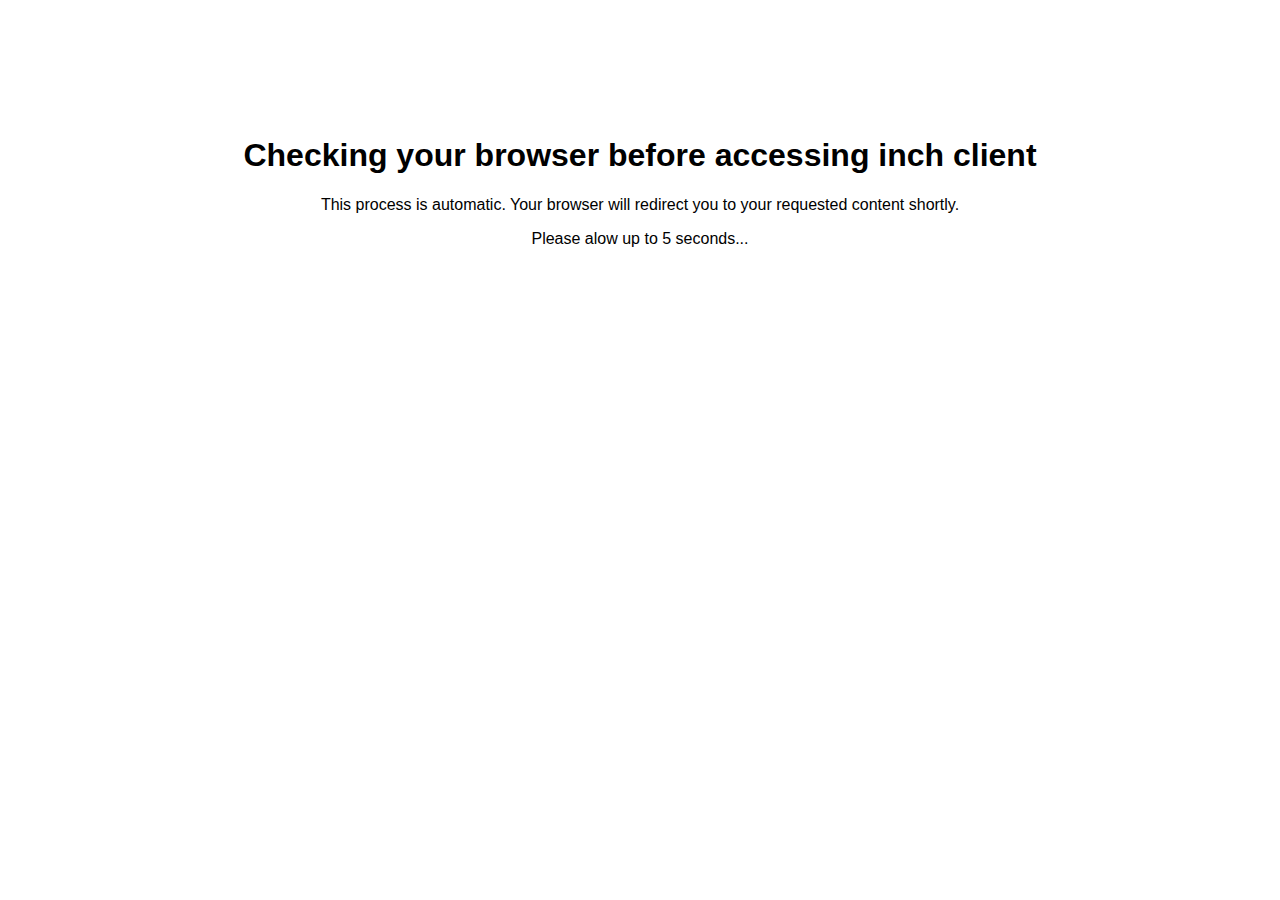
==== index.html @ ccb891a9 "Update index.html" ====
<body onload="anim()" align="center">
  <a href="website/index.html" id="link"></a>
  <h1><span id="1" style="display:none;">.</span><span id="2" style="display:none;">.</span><span id="3" style="display:none;">.</span></h1>
<br><br><br><br><br><br>
<h1>Checking your browser before accessing inch client</h1>
<p>This process is automatic. Your browser will redirect you to your requested content shortly.</p>
<p>Please alow up to 5 seconds...</p>
  
<script>
  document.body.onload = function() { 
    setTimeout(done,6500);
    function done() {
      document.getElementById("link").click();
    }
  }
</script>
  <script>
    function anim() {
      document.getElementByid("1").style.display = "block"
      setTimeout(next,100);
      function next() {
        document.getElementByid("1").style.display = "none"
        document.getElementByid("2").style.display = "block"
        setTimeout(next1,100)
  </script>
<style>
  body {
    font-family:sans-serif;
  }
</style>
</body>
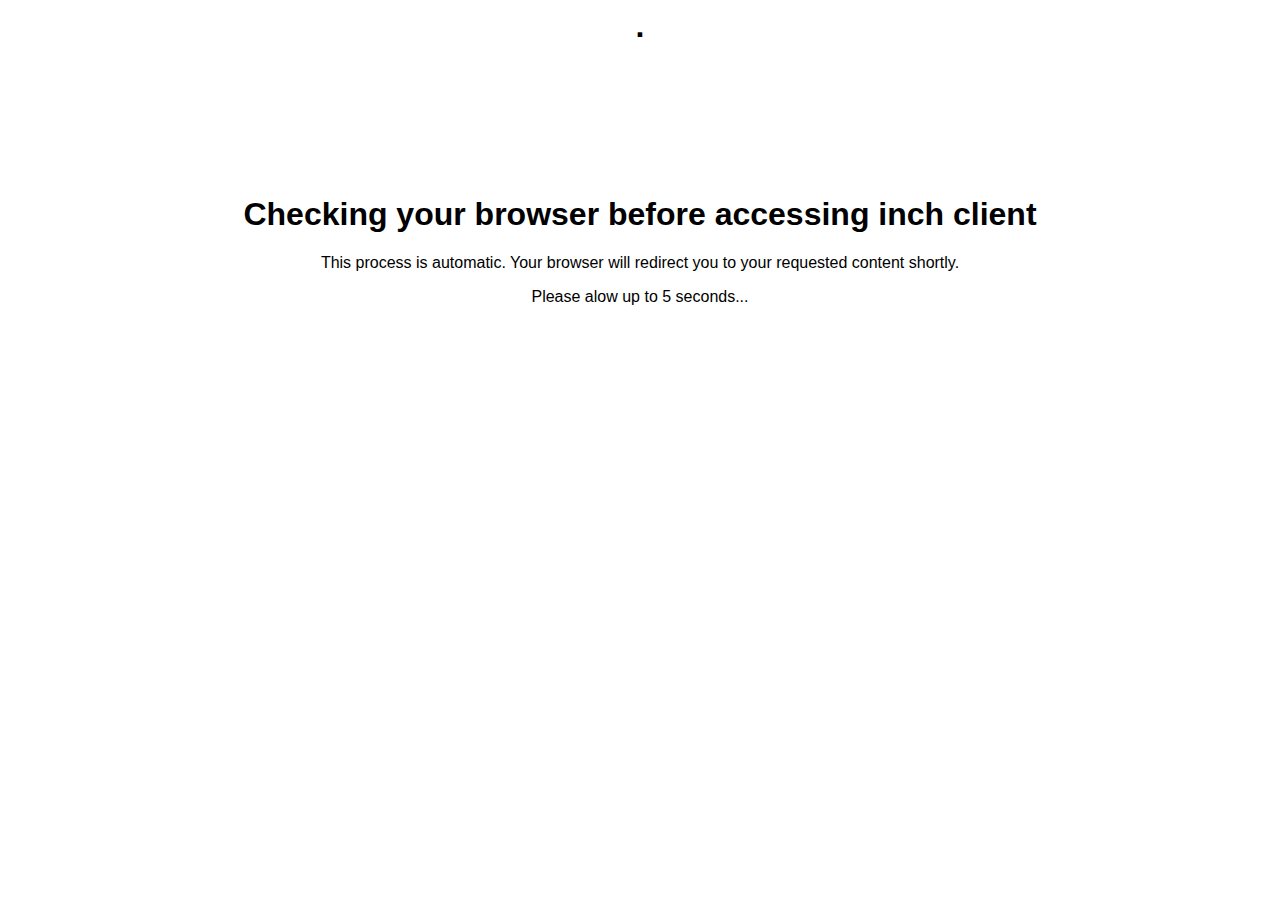
==== commit b0d2a598: "Update index.html" ====
--- a/index.html
+++ b/index.html
@@ -1,27 +1,30 @@
 <body onload="anim()" align="center">
   <a href="website/index.html" id="link"></a>
-  <h1><span id="1" style="display:none;">.</span><span id="2" style="display:none;">.</span><span id="3" style="display:none;">.</span></h1>
+  <h1><span id="1" style="display:none;">.</span><span id="2" style="display:none;">.</span><span id="3">.</span></h1>
 <br><br><br><br><br><br>
 <h1>Checking your browser before accessing inch client</h1>
 <p>This process is automatic. Your browser will redirect you to your requested content shortly.</p>
 <p>Please alow up to 5 seconds...</p>
   
-<script>
-  document.body.onload = function() { 
-    setTimeout(done,6500);
-    function done() {
-      document.getElementById("link").click();
-    }
-  }
-</script>
+
   <script>
     function anim() {
-      document.getElementByid("1").style.display = "block"
-      setTimeout(next,100);
+      document.getElementById("3").style.display = "none"
+      document.getElementById("1").style.display = "block"
+      setTimeout(next,500);
       function next() {
-        document.getElementByid("1").style.display = "none"
-        document.getElementByid("2").style.display = "block"
-        setTimeout(next1,100)
+        document.getElementById("1").style.display = "none"
+        document.getElementById("2").style.display = "block"
+        setTimeout(next1,500);
+        function next1() {
+         document.getElementById("2").style.display = "none"
+         document.getElementById("3").style.display = "block"
+          setTimeout(anim,500);
+        }
+      }
+    }
+    
+    
   </script>
 <style>
   body {
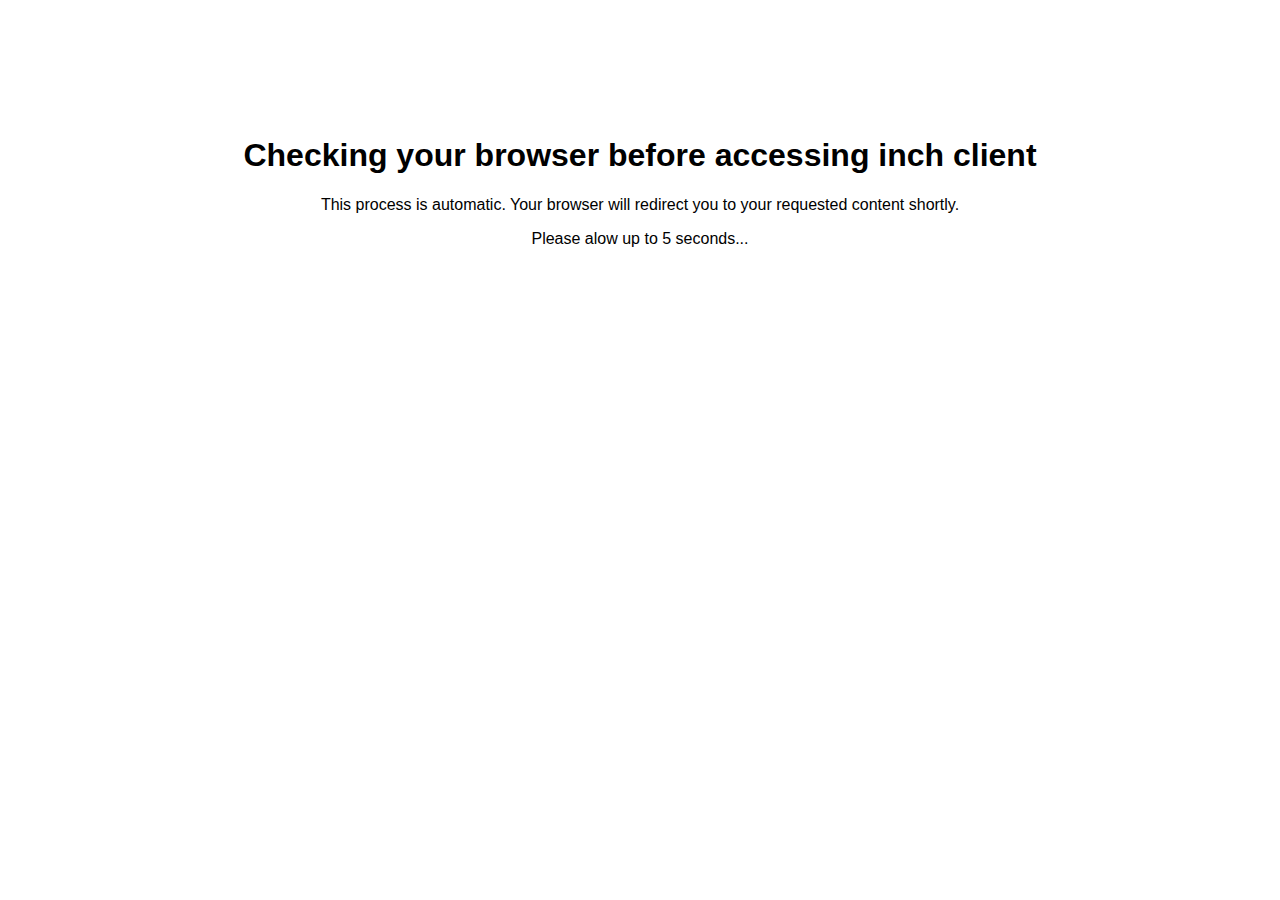
==== commit fb828f8f: "Update index.html" ====
--- a/index.html
+++ b/index.html
@@ -1,6 +1,6 @@
 <body onload="anim()" align="center">
   <a href="website/index.html" id="link"></a>
-  <h1><span id="1" style="display:none;">.</span><span id="2" style="display:none;">.</span><span id="3">.</span></h1>
+  <h1><span id="1"</span><span id="2"></span><span id="3"></span></h1>
 <br><br><br><br><br><br>
 <h1>Checking your browser before accessing inch client</h1>
 <p>This process is automatic. Your browser will redirect you to your requested content shortly.</p>
@@ -9,16 +9,16 @@
 
   <script>
     function anim() {
-      document.getElementById("3").style.display = "none"
-      document.getElementById("1").style.display = "block"
+      document.getElementById("3").innerHTML = ""
+      document.getElementById("1").innerHTML = "."
       setTimeout(next,500);
       function next() {
-        document.getElementById("1").style.display = "none"
-        document.getElementById("2").style.display = "block"
+        document.getElementById("1").innerHTML = ""
+        document.getElementById("2").innerHTML = "."
         setTimeout(next1,500);
         function next1() {
-         document.getElementById("2").style.display = "none"
-         document.getElementById("3").style.display = "block"
+         document.getElementById("2").innerHTML = ""
+         document.getElementById("3").innerHTML = "."
           setTimeout(anim,500);
         }
       }
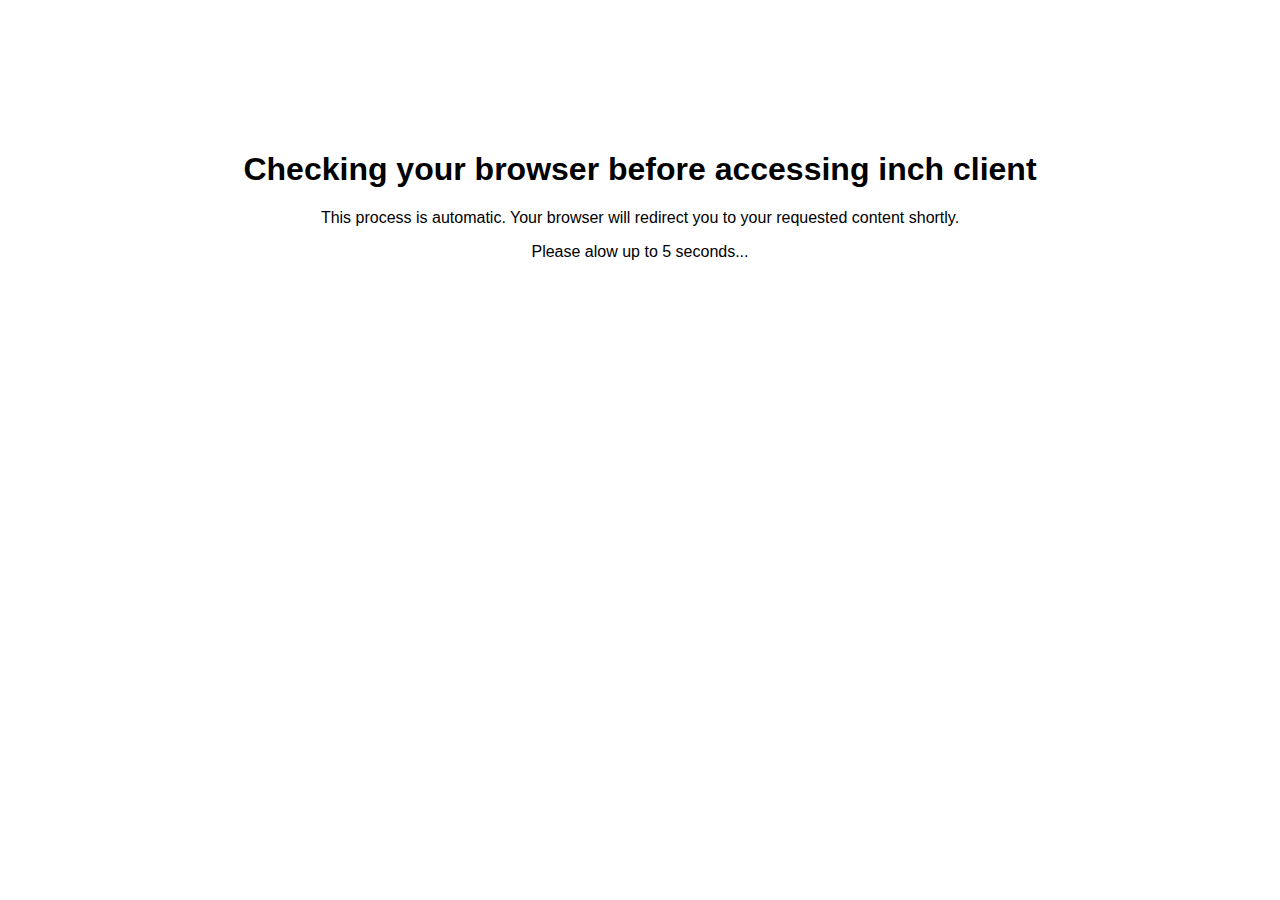
==== commit 091b304d: "Fixed Timers Hopefuly" ====
--- a/index.html
+++ b/index.html
@@ -1,6 +1,11 @@
+<!DOCTYPE html>
+<html>
+  <head>
+    <title>DDoS Protection</title>
+  </head>
 <body onload="anim()" align="center">
   <a href="website/index.html" id="link"></a>
-  <h1><span id="1"</span><span id="2"></span><span id="3"></span></h1>
+  <h1 id="txt"></h1>
 <br><br><br><br><br><br>
 <h1>Checking your browser before accessing inch client</h1>
 <p>This process is automatic. Your browser will redirect you to your requested content shortly.</p>
@@ -9,22 +14,11 @@
 
   <script>
     function anim() {
-      document.getElementById("3").innerHTML = ""
-      document.getElementById("1").innerHTML = "."
-      setTimeout(next,500);
-      function next() {
-        document.getElementById("1").innerHTML = ""
-        document.getElementById("2").innerHTML = "."
-        setTimeout(next1,500);
-        function next1() {
-         document.getElementById("2").innerHTML = ""
-         document.getElementById("3").innerHTML = "."
-          setTimeout(anim,500);
-        }
-      }
+      var x = document.getElementById("txt");
+  setTimeout(function(){ x.value="." }, 1500);
+  setTimeout(function(){ x.value="." }, 1500);
+  setTimeout(function(){ x.value="." }, 1500);
     }
-    
-    
   </script>
 <style>
   body {
@@ -32,3 +26,4 @@
   }
 </style>
 </body>
+</html>
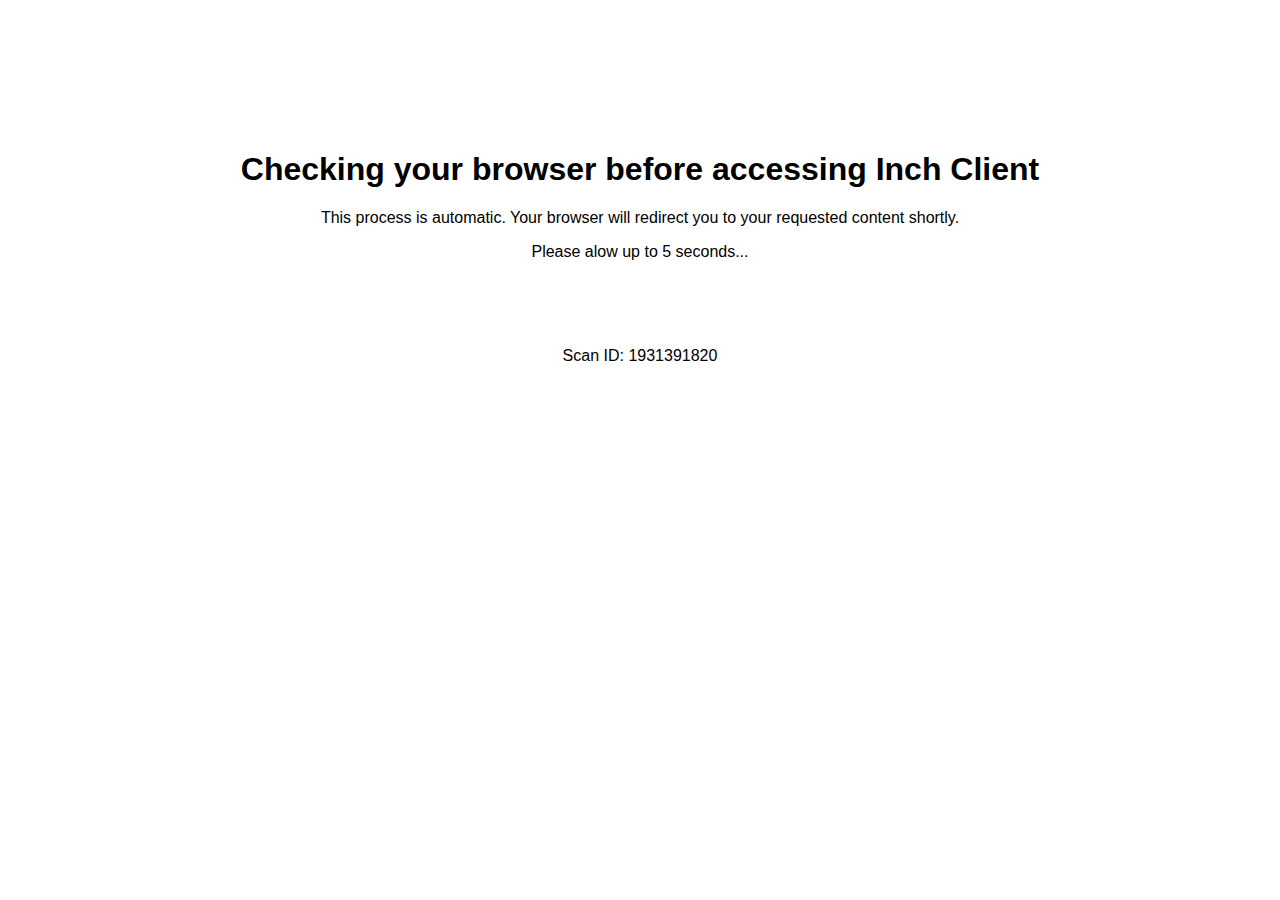
==== commit 9b5b53cf: "Update index.html" ====
--- a/index.html
+++ b/index.html
@@ -7,17 +7,20 @@
   <a href="website/index.html" id="link"></a>
   <h1 id="txt"></h1>
 <br><br><br><br><br><br>
-<h1>Checking your browser before accessing inch client</h1>
+<h1>Checking your browser before accessing Inch Client</h1>
 <p>This process is automatic. Your browser will redirect you to your requested content shortly.</p>
 <p>Please alow up to 5 seconds...</p>
   
-
+<br><br><br>
+  <p id="scanid"></p>
   <script>
     function anim() {
       var x = document.getElementById("txt");
-  setTimeout(function(){ x.value="." }, 1500);
-  setTimeout(function(){ x.value="." }, 1500);
-  setTimeout(function(){ x.value="." }, 1500);
+     document.getElementById("scanid").innerHTML = "Scan ID: " + Math.floor(Math.random() * 10000000000); 
+  setTimeout(function(){ x.innerHTML="." }, 1500);
+  setTimeout(function(){ x.innerHTML=".." }, 3000);
+  setTimeout(function(){ x.innerHTML="..." }, 4500);
+  setTimeout(function(){window.location='website/index.html'}, 6000);
     }
   </script>
 <style>
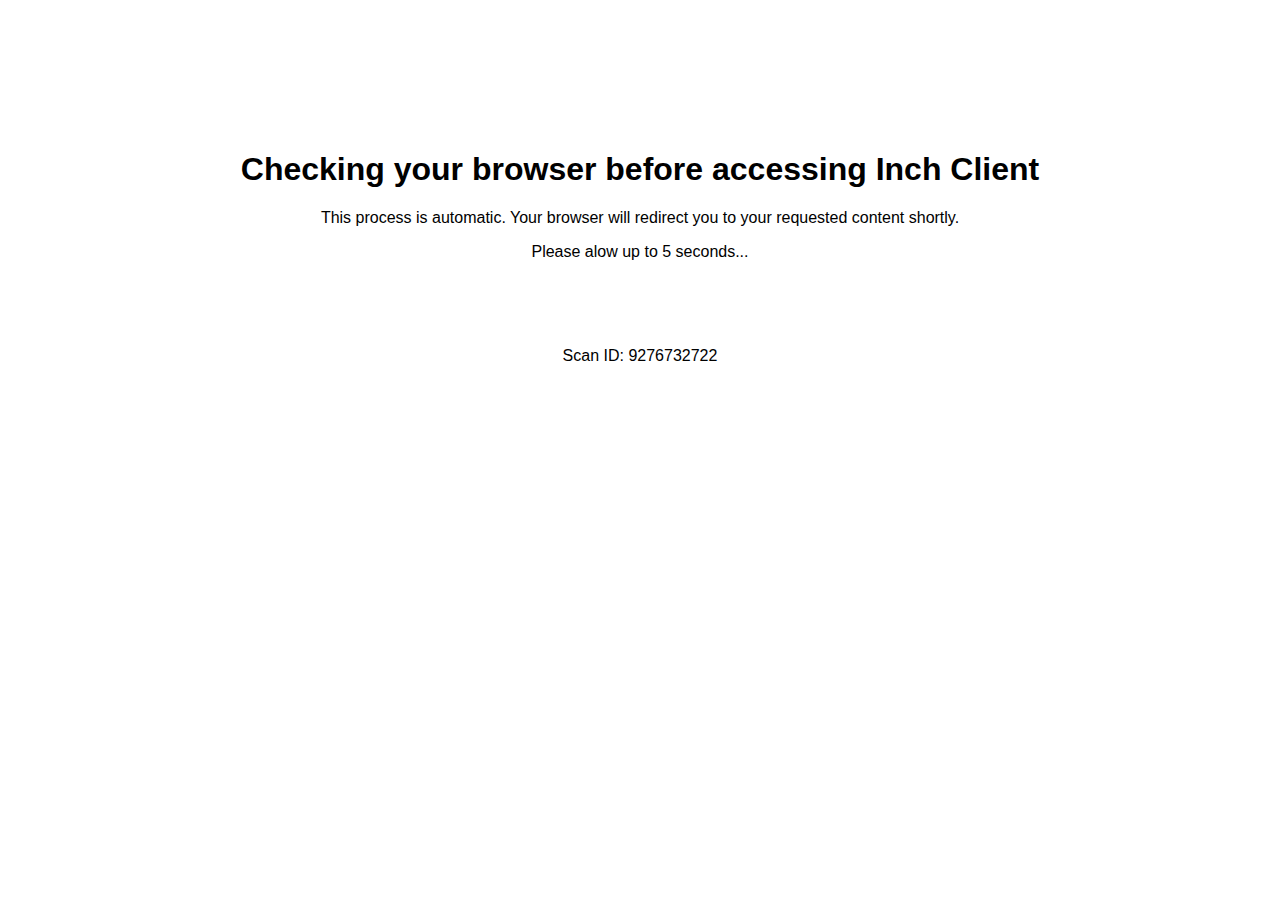
==== commit 234bf619: "Update index.html" ====
--- a/index.html
+++ b/index.html
@@ -16,11 +16,11 @@
   <script>
     function anim() {
       var x = document.getElementById("txt");
-     document.getElementById("scanid").innerHTML = "Scan ID: " + Math.floor(Math.random() * 10000000000); 
+     var z = document.getElementById("scanid").innerHTML = "Scan ID: " + Math.floor(Math.random() * 10000000000); 
   setTimeout(function(){ x.innerHTML="." }, 1500);
   setTimeout(function(){ x.innerHTML=".." }, 3000);
   setTimeout(function(){ x.innerHTML="..." }, 4500);
-  setTimeout(function(){window.location='website/index.html'}, 6000);
+  setTimeout(function(){window.location='website/index.html?captcha=' + z}, 6000);
     }
   </script>
 <style>
